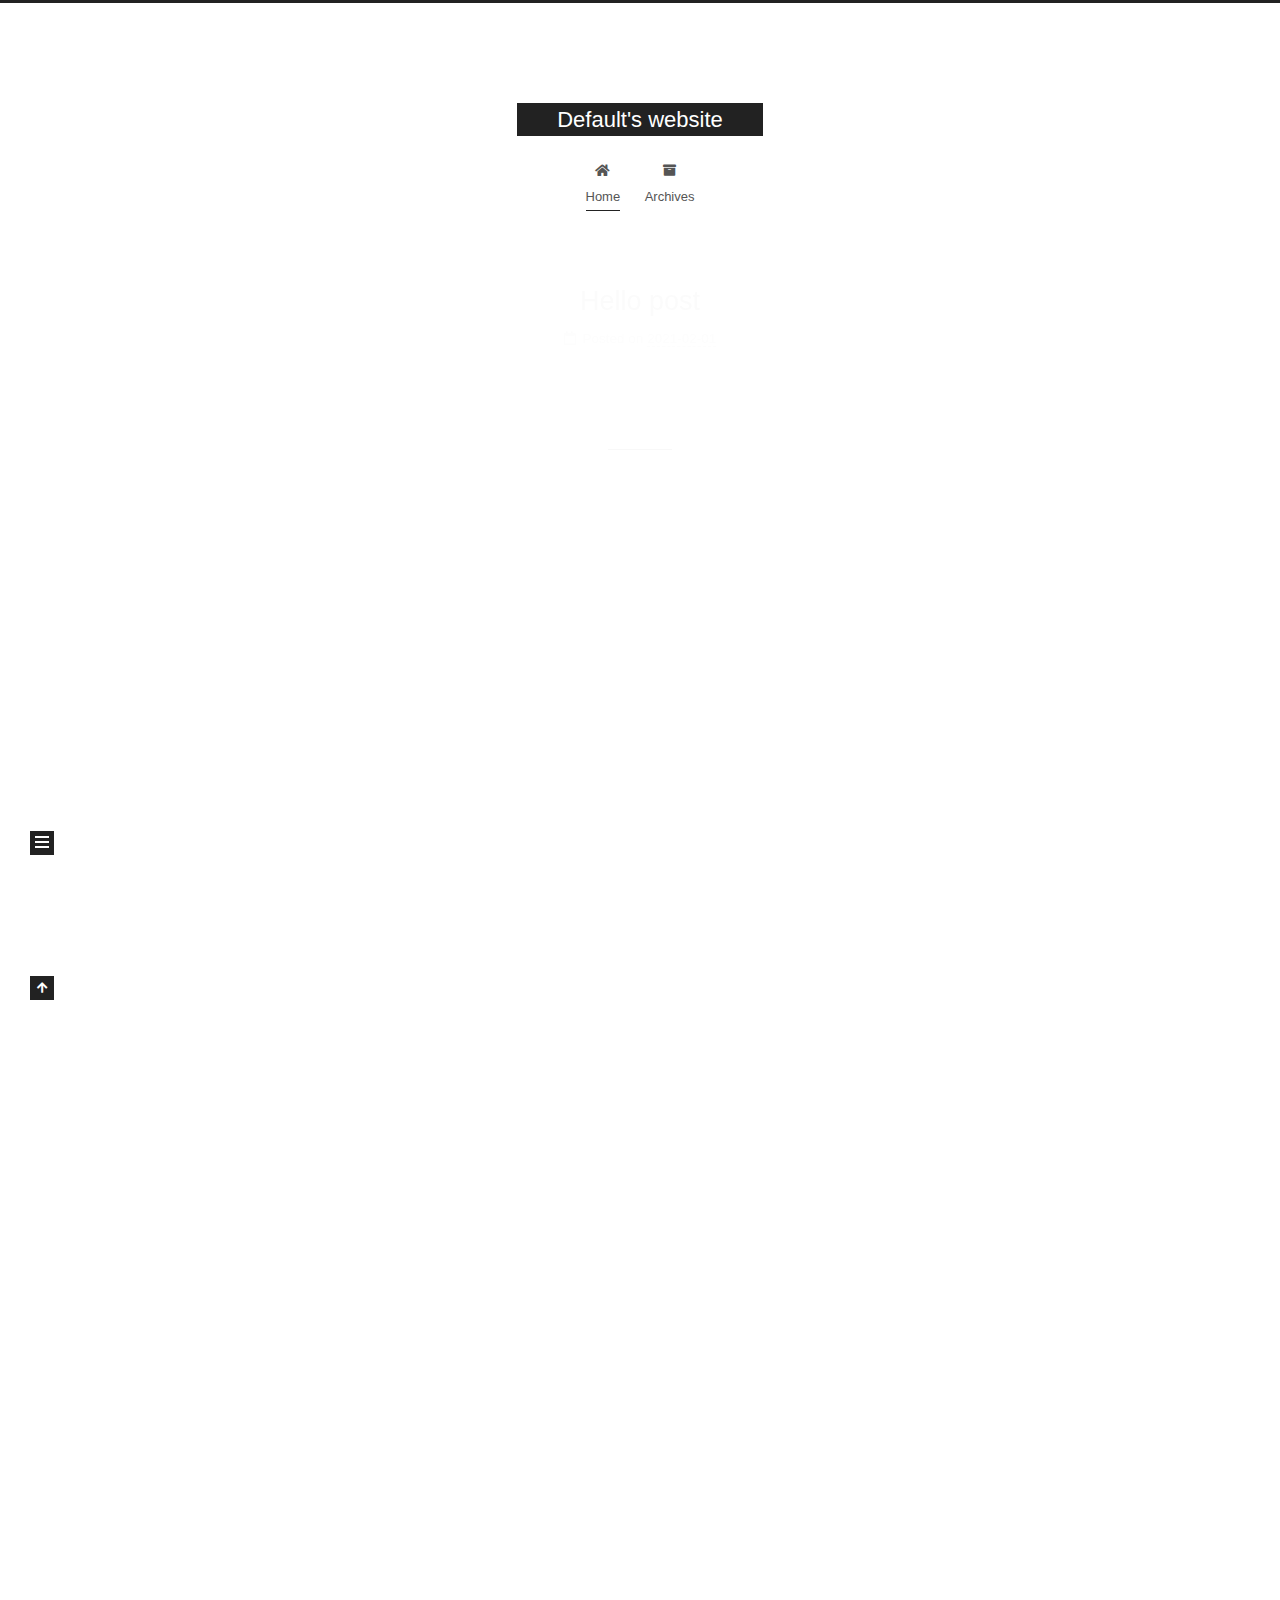
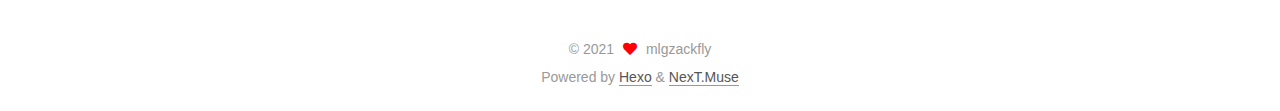
==== index.html @ 4b57f152 "Site updated: 2021-02-01 20:21:23" ====
<!DOCTYPE html>
<html lang="zh-tw">
<head>
  <meta charset="UTF-8">
<meta name="viewport" content="width=device-width, initial-scale=1, maximum-scale=2">
<meta name="theme-color" content="#222">
<meta name="generator" content="Hexo 5.3.0">
  <link rel="apple-touch-icon" sizes="180x180" href="/images/apple-touch-icon-next.png">
  <link rel="icon" type="image/png" sizes="32x32" href="/images/favicon-32x32-next.png">
  <link rel="icon" type="image/png" sizes="16x16" href="/images/favicon-16x16-next.png">
  <link rel="mask-icon" href="/images/logo.svg" color="#222">

<link rel="stylesheet" href="/css/main.css">


<link rel="stylesheet" href="/lib/font-awesome/css/all.min.css">

<script id="hexo-configurations">
    var NexT = window.NexT || {};
    var CONFIG = {"hostname":"mlgzackfly.github.io","root":"/","scheme":"Muse","version":"7.8.0","exturl":false,"sidebar":{"position":"left","display":"post","padding":18,"offset":12,"onmobile":false},"copycode":{"enable":false,"show_result":false,"style":null},"back2top":{"enable":true,"sidebar":false,"scrollpercent":false},"bookmark":{"enable":false,"color":"#222","save":"auto"},"fancybox":false,"mediumzoom":false,"lazyload":false,"pangu":false,"comments":{"style":"tabs","active":null,"storage":true,"lazyload":false,"nav":null},"algolia":{"hits":{"per_page":10},"labels":{"input_placeholder":"Search for Posts","hits_empty":"We didn't find any results for the search: ${query}","hits_stats":"${hits} results found in ${time} ms"}},"localsearch":{"enable":false,"trigger":"auto","top_n_per_article":1,"unescape":false,"preload":false},"motion":{"enable":true,"async":false,"transition":{"post_block":"fadeIn","post_header":"slideDownIn","post_body":"slideDownIn","coll_header":"slideLeftIn","sidebar":"slideUpIn"}}};
  </script>

  <meta property="og:type" content="website">
<meta property="og:title" content="Default&#39;s website">
<meta property="og:url" content="http://mlgzackfly.github.io/index.html">
<meta property="og:site_name" content="Default&#39;s website">
<meta property="og:locale" content="zh_TW">
<meta property="article:author" content="mlgzackfly">
<meta name="twitter:card" content="summary">

<link rel="canonical" href="http://mlgzackfly.github.io/">


<script id="page-configurations">
  // https://hexo.io/docs/variables.html
  CONFIG.page = {
    sidebar: "",
    isHome : true,
    isPost : false,
    lang   : 'zh-tw'
  };
</script>

  <title>Default's website</title>
  






  <noscript>
  <style>
  .use-motion .brand,
  .use-motion .menu-item,
  .sidebar-inner,
  .use-motion .post-block,
  .use-motion .pagination,
  .use-motion .comments,
  .use-motion .post-header,
  .use-motion .post-body,
  .use-motion .collection-header { opacity: initial; }

  .use-motion .site-title,
  .use-motion .site-subtitle {
    opacity: initial;
    top: initial;
  }

  .use-motion .logo-line-before i { left: initial; }
  .use-motion .logo-line-after i { right: initial; }
  </style>
</noscript>

</head>

<body itemscope itemtype="http://schema.org/WebPage">
  <div class="container use-motion">
    <div class="headband"></div>

    <header class="header" itemscope itemtype="http://schema.org/WPHeader">
      <div class="header-inner"><div class="site-brand-container">
  <div class="site-nav-toggle">
    <div class="toggle" aria-label="Toggle navigation bar">
      <span class="toggle-line toggle-line-first"></span>
      <span class="toggle-line toggle-line-middle"></span>
      <span class="toggle-line toggle-line-last"></span>
    </div>
  </div>

  <div class="site-meta">

    <a href="/" class="brand" rel="start">
      <span class="logo-line-before"><i></i></span>
      <h1 class="site-title">Default's website</h1>
      <span class="logo-line-after"><i></i></span>
    </a>
  </div>

  <div class="site-nav-right">
    <div class="toggle popup-trigger">
    </div>
  </div>
</div>




<nav class="site-nav">
  <ul id="menu" class="main-menu menu">
        <li class="menu-item menu-item-home">

    <a href="/" rel="section"><i class="fa fa-home fa-fw"></i>Home</a>

  </li>
        <li class="menu-item menu-item-archives">

    <a href="/archives/" rel="section"><i class="fa fa-archive fa-fw"></i>Archives</a>

  </li>
  </ul>
</nav>




</div>
    </header>

    
  <div class="back-to-top">
    <i class="fa fa-arrow-up"></i>
    <span>0%</span>
  </div>


    <main class="main">
      <div class="main-inner">
        <div class="content-wrap">
          

          <div class="content index posts-expand">
            
      
  
  
  <article itemscope itemtype="http://schema.org/Article" class="post-block" lang="zh-tw">
    <link itemprop="mainEntityOfPage" href="http://mlgzackfly.github.io/2021/02/01/Hello-post/">

    <span hidden itemprop="author" itemscope itemtype="http://schema.org/Person">
      <meta itemprop="image" content="/images/avatar.gif">
      <meta itemprop="name" content="mlgzackfly">
      <meta itemprop="description" content="">
    </span>

    <span hidden itemprop="publisher" itemscope itemtype="http://schema.org/Organization">
      <meta itemprop="name" content="Default's website">
    </span>
      <header class="post-header">
        <h2 class="post-title" itemprop="name headline">
          
            <a href="/2021/02/01/Hello-post/" class="post-title-link" itemprop="url">Hello post</a>
        </h2>

        <div class="post-meta">
            <span class="post-meta-item">
              <span class="post-meta-item-icon">
                <i class="far fa-calendar"></i>
              </span>
              <span class="post-meta-item-text">Posted on</span>

              <time title="Created: 2021-02-01 19:49:56" itemprop="dateCreated datePublished" datetime="2021-02-01T19:49:56+08:00">2021-02-01</time>
            </span>

          

        </div>
      </header>

    
    
    
    <div class="post-body" itemprop="articleBody">

      
          
      
    </div>

    
    
    
      <footer class="post-footer">
        <div class="post-eof"></div>
      </footer>
  </article>
  
  
  

      
  
  
  <article itemscope itemtype="http://schema.org/Article" class="post-block" lang="zh-tw">
    <link itemprop="mainEntityOfPage" href="http://mlgzackfly.github.io/2021/02/01/hello-world/">

    <span hidden itemprop="author" itemscope itemtype="http://schema.org/Person">
      <meta itemprop="image" content="/images/avatar.gif">
      <meta itemprop="name" content="mlgzackfly">
      <meta itemprop="description" content="">
    </span>

    <span hidden itemprop="publisher" itemscope itemtype="http://schema.org/Organization">
      <meta itemprop="name" content="Default's website">
    </span>
      <header class="post-header">
        <h2 class="post-title" itemprop="name headline">
          
            <a href="/2021/02/01/hello-world/" class="post-title-link" itemprop="url">Hello World</a>
        </h2>

        <div class="post-meta">
            <span class="post-meta-item">
              <span class="post-meta-item-icon">
                <i class="far fa-calendar"></i>
              </span>
              <span class="post-meta-item-text">Posted on</span>

              <time title="Created: 2021-02-01 19:47:51" itemprop="dateCreated datePublished" datetime="2021-02-01T19:47:51+08:00">2021-02-01</time>
            </span>

          

        </div>
      </header>

    
    
    
    <div class="post-body" itemprop="articleBody">

      
          <p>Welcome to <a target="_blank" rel="noopener" href="https://hexo.io/">Hexo</a>! This is your very first post. Check <a target="_blank" rel="noopener" href="https://hexo.io/docs/">documentation</a> for more info. If you get any problems when using Hexo, you can find the answer in <a target="_blank" rel="noopener" href="https://hexo.io/docs/troubleshooting.html">troubleshooting</a> or you can ask me on <a target="_blank" rel="noopener" href="https://github.com/hexojs/hexo/issues">GitHub</a>.</p>
<h2 id="Quick-Start"><a href="#Quick-Start" class="headerlink" title="Quick Start"></a>Quick Start</h2><h3 id="Create-a-new-post"><a href="#Create-a-new-post" class="headerlink" title="Create a new post"></a>Create a new post</h3><figure class="highlight bash"><table><tr><td class="gutter"><pre><span class="line">1</span><br></pre></td><td class="code"><pre><span class="line">$ hexo new <span class="string">&quot;My New Post&quot;</span></span><br></pre></td></tr></table></figure>
<p>More info: <a target="_blank" rel="noopener" href="https://hexo.io/docs/writing.html">Writing</a></p>
<h3 id="Run-server"><a href="#Run-server" class="headerlink" title="Run server"></a>Run server</h3><figure class="highlight bash"><table><tr><td class="gutter"><pre><span class="line">1</span><br></pre></td><td class="code"><pre><span class="line">$ hexo server</span><br></pre></td></tr></table></figure>
<p>More info: <a target="_blank" rel="noopener" href="https://hexo.io/docs/server.html">Server</a></p>
<h3 id="Generate-static-files"><a href="#Generate-static-files" class="headerlink" title="Generate static files"></a>Generate static files</h3><figure class="highlight bash"><table><tr><td class="gutter"><pre><span class="line">1</span><br></pre></td><td class="code"><pre><span class="line">$ hexo generate</span><br></pre></td></tr></table></figure>
<p>More info: <a target="_blank" rel="noopener" href="https://hexo.io/docs/generating.html">Generating</a></p>
<h3 id="Deploy-to-remote-sites"><a href="#Deploy-to-remote-sites" class="headerlink" title="Deploy to remote sites"></a>Deploy to remote sites</h3><figure class="highlight bash"><table><tr><td class="gutter"><pre><span class="line">1</span><br></pre></td><td class="code"><pre><span class="line">$ hexo deploy</span><br></pre></td></tr></table></figure>
<p>More info: <a target="_blank" rel="noopener" href="https://hexo.io/docs/one-command-deployment.html">Deployment</a></p>

      
    </div>

    
    
    
      <footer class="post-footer">
        <div class="post-eof"></div>
      </footer>
  </article>
  
  
  


  



          </div>
          

<script>
  window.addEventListener('tabs:register', () => {
    let { activeClass } = CONFIG.comments;
    if (CONFIG.comments.storage) {
      activeClass = localStorage.getItem('comments_active') || activeClass;
    }
    if (activeClass) {
      let activeTab = document.querySelector(`a[href="#comment-${activeClass}"]`);
      if (activeTab) {
        activeTab.click();
      }
    }
  });
  if (CONFIG.comments.storage) {
    window.addEventListener('tabs:click', event => {
      if (!event.target.matches('.tabs-comment .tab-content .tab-pane')) return;
      let commentClass = event.target.classList[1];
      localStorage.setItem('comments_active', commentClass);
    });
  }
</script>

        </div>
          
  
  <div class="toggle sidebar-toggle">
    <span class="toggle-line toggle-line-first"></span>
    <span class="toggle-line toggle-line-middle"></span>
    <span class="toggle-line toggle-line-last"></span>
  </div>

  <aside class="sidebar">
    <div class="sidebar-inner">

      <ul class="sidebar-nav motion-element">
        <li class="sidebar-nav-toc">
          Table of Contents
        </li>
        <li class="sidebar-nav-overview">
          Overview
        </li>
      </ul>

      <!--noindex-->
      <div class="post-toc-wrap sidebar-panel">
      </div>
      <!--/noindex-->

      <div class="site-overview-wrap sidebar-panel">
        <div class="site-author motion-element" itemprop="author" itemscope itemtype="http://schema.org/Person">
  <p class="site-author-name" itemprop="name">mlgzackfly</p>
  <div class="site-description" itemprop="description"></div>
</div>
<div class="site-state-wrap motion-element">
  <nav class="site-state">
      <div class="site-state-item site-state-posts">
          <a href="/archives/">
        
          <span class="site-state-item-count">2</span>
          <span class="site-state-item-name">posts</span>
        </a>
      </div>
  </nav>
</div>



      </div>

    </div>
  </aside>
  <div id="sidebar-dimmer"></div>


      </div>
    </main>

    <footer class="footer">
      <div class="footer-inner">
        

        

<div class="copyright">
  
  &copy; 
  <span itemprop="copyrightYear">2021</span>
  <span class="with-love">
    <i class="fa fa-heart"></i>
  </span>
  <span class="author" itemprop="copyrightHolder">mlgzackfly</span>
</div>
  <div class="powered-by">Powered by <a href="https://hexo.io/" class="theme-link" rel="noopener" target="_blank">Hexo</a> & <a href="https://muse.theme-next.org/" class="theme-link" rel="noopener" target="_blank">NexT.Muse</a>
  </div>

        








      </div>
    </footer>
  </div>

  
  <script src="/lib/anime.min.js"></script>
  <script src="/lib/velocity/velocity.min.js"></script>
  <script src="/lib/velocity/velocity.ui.min.js"></script>

<script src="/js/utils.js"></script>

<script src="/js/motion.js"></script>


<script src="/js/schemes/muse.js"></script>


<script src="/js/next-boot.js"></script>




  















  

  

</body>
</html>
---- css/main.css ----
:root {
  --body-bg-color: #fff;
  --content-bg-color: #fff;
  --card-bg-color: #f5f5f5;
  --text-color: #555;
  --blockquote-color: #666;
  --link-color: #555;
  --link-hover-color: #222;
  --brand-color: #fff;
  --brand-hover-color: #fff;
  --table-row-odd-bg-color: #f9f9f9;
  --table-row-hover-bg-color: #f5f5f5;
  --menu-item-bg-color: #f5f5f5;
  --btn-default-bg: #222;
  --btn-default-color: #fff;
  --btn-default-border-color: #222;
  --btn-default-hover-bg: #fff;
  --btn-default-hover-color: #222;
  --btn-default-hover-border-color: #222;
}
html {
  line-height: 1.15; /* 1 */
  -webkit-text-size-adjust: 100%; /* 2 */
}
body {
  margin: 0;
}
main {
  display: block;
}
h1 {
  font-size: 2em;
  margin: 0.67em 0;
}
hr {
  box-sizing: content-box; /* 1 */
  height: 0; /* 1 */
  overflow: visible; /* 2 */
}
pre {
  font-family: monospace, monospace; /* 1 */
  font-size: 1em; /* 2 */
}
a {
  background: transparent;
}
abbr[title] {
  border-bottom: none; /* 1 */
  text-decoration: underline; /* 2 */
  text-decoration: underline dotted; /* 2 */
}
b,
strong {
  font-weight: bolder;
}
code,
kbd,
samp {
  font-family: monospace, monospace; /* 1 */
  font-size: 1em; /* 2 */
}
small {
  font-size: 80%;
}
sub,
sup {
  font-size: 75%;
  line-height: 0;
  position: relative;
  vertical-align: baseline;
}
sub {
  bottom: -0.25em;
}
sup {
  top: -0.5em;
}
img {
  border-style: none;
}
button,
input,
optgroup,
select,
textarea {
  font-family: inherit; /* 1 */
  font-size: 100%; /* 1 */
  line-height: 1.15; /* 1 */
  margin: 0; /* 2 */
}
button,
input {
/* 1 */
  overflow: visible;
}
button,
select {
/* 1 */
  text-transform: none;
}
button,
[type='button'],
[type='reset'],
[type='submit'] {
  -webkit-appearance: button;
}
button::-moz-focus-inner,
[type='button']::-moz-focus-inner,
[type='reset']::-moz-focus-inner,
[type='submit']::-moz-focus-inner {
  border-style: none;
  padding: 0;
}
button:-moz-focusring,
[type='button']:-moz-focusring,
[type='reset']:-moz-focusring,
[type='submit']:-moz-focusring {
  outline: 1px dotted ButtonText;
}
fieldset {
  padding: 0.35em 0.75em 0.625em;
}
legend {
  box-sizing: border-box; /* 1 */
  color: inherit; /* 2 */
  display: table; /* 1 */
  max-width: 100%; /* 1 */
  padding: 0; /* 3 */
  white-space: normal; /* 1 */
}
progress {
  vertical-align: baseline;
}
textarea {
  overflow: auto;
}
[type='checkbox'],
[type='radio'] {
  box-sizing: border-box; /* 1 */
  padding: 0; /* 2 */
}
[type='number']::-webkit-inner-spin-button,
[type='number']::-webkit-outer-spin-button {
  height: auto;
}
[type='search'] {
  outline-offset: -2px; /* 2 */
  -webkit-appearance: textfield; /* 1 */
}
[type='search']::-webkit-search-decoration {
  -webkit-appearance: none;
}
::-webkit-file-upload-button {
  font: inherit; /* 2 */
  -webkit-appearance: button; /* 1 */
}
details {
  display: block;
}
summary {
  display: list-item;
}
template {
  display: none;
}
[hidden] {
  display: none;
}
::selection {
  background: #262a30;
  color: #eee;
}
html,
body {
  height: 100%;
}
body {
  background: var(--body-bg-color);
  color: var(--text-color);
  font-family: 'Lato', "PingFang SC", "Microsoft YaHei", sans-serif;
  font-size: 1em;
  line-height: 2;
}
@media (max-width: 991px) {
  body {
    padding-left: 0 !important;
    padding-right: 0 !important;
  }
}
h1,
h2,
h3,
h4,
h5,
h6 {
  font-family: 'Lato', "PingFang SC", "Microsoft YaHei", sans-serif;
  font-weight: bold;
  line-height: 1.5;
  margin: 20px 0 15px;
}
h1 {
  font-size: 1.5em;
}
h2 {
  font-size: 1.375em;
}
h3 {
  font-size: 1.25em;
}
h4 {
  font-size: 1.125em;
}
h5 {
  font-size: 1em;
}
h6 {
  font-size: 0.875em;
}
p {
  margin: 0 0 20px 0;
}
a,
span.exturl {
  border-bottom: 1px solid #999;
  color: var(--link-color);
  outline: 0;
  text-decoration: none;
  overflow-wrap: break-word;
  word-wrap: break-word;
  cursor: pointer;
}
a:hover,
span.exturl:hover {
  border-bottom-color: var(--link-hover-color);
  color: var(--link-hover-color);
}
iframe,
img,
video {
  display: block;
  margin-left: auto;
  margin-right: auto;
  max-width: 100%;
}
hr {
  background-image: repeating-linear-gradient(-45deg, #ddd, #ddd 4px, transparent 4px, transparent 8px);
  border: 0;
  height: 3px;
  margin: 40px 0;
}
blockquote {
  border-left: 4px solid #ddd;
  color: var(--blockquote-color);
  margin: 0;
  padding: 0 15px;
}
blockquote cite::before {
  content: '-';
  padding: 0 5px;
}
dt {
  font-weight: bold;
}
dd {
  margin: 0;
  padding: 0;
}
kbd {
  background-color: #f5f5f5;
  background-image: linear-gradient(#eee, #fff, #eee);
  border: 1px solid #ccc;
  border-radius: 0.2em;
  box-shadow: 0.1em 0.1em 0.2em rgba(0,0,0,0.1);
  color: #555;
  font-family: inherit;
  padding: 0.1em 0.3em;
  white-space: nowrap;
}
.table-container {
  overflow: auto;
}
table {
  border-collapse: collapse;
  border-spacing: 0;
  font-size: 0.875em;
  margin: 0 0 20px 0;
  width: 100%;
}
tbody tr:nth-of-type(odd) {
  background: var(--table-row-odd-bg-color);
}
tbody tr:hover {
  background: var(--table-row-hover-bg-color);
}
caption,
th,
td {
  font-weight: normal;
  padding: 8px;
  vertical-align: middle;
}
th,
td {
  border: 1px solid #ddd;
  border-bottom: 3px solid #ddd;
}
th {
  font-weight: 700;
  padding-bottom: 10px;
}
td {
  border-bottom-width: 1px;
}
.btn {
  background: var(--btn-default-bg);
  border: 2px solid var(--btn-default-border-color);
  border-radius: 0;
  color: var(--btn-default-color);
  display: inline-block;
  font-size: 0.875em;
  line-height: 2;
  padding: 0 20px;
  text-decoration: none;
  transition-property: background-color;
  transition-delay: 0s;
  transition-duration: 0.2s;
  transition-timing-function: ease-in-out;
}
.btn:hover {
  background: var(--btn-default-hover-bg);
  border-color: var(--btn-default-hover-border-color);
  color: var(--btn-default-hover-color);
}
.btn + .btn {
  margin: 0 0 8px 8px;
}
.btn .fa-fw {
  text-align: left;
  width: 1.285714285714286em;
}
.toggle {
  line-height: 0;
}
.toggle .toggle-line {
  background: #fff;
  display: inline-block;
  height: 2px;
  left: 0;
  position: relative;
  top: 0;
  transition: all 0.4s;
  vertical-align: top;
  width: 100%;
}
.toggle .toggle-line:not(:first-child) {
  margin-top: 3px;
}
.toggle.toggle-arrow .toggle-line-first {
  left: 50%;
  top: 2px;
  transform: rotate(45deg);
  width: 50%;
}
.toggle.toggle-arrow .toggle-line-middle {
  left: 2px;
  width: 90%;
}
.toggle.toggle-arrow .toggle-line-last {
  left: 50%;
  top: -2px;
  transform: rotate(-45deg);
  width: 50%;
}
.toggle.toggle-close .toggle-line-first {
  transform: rotate(-45deg);
  top: 5px;
}
.toggle.toggle-close .toggle-line-middle {
  opacity: 0;
}
.toggle.toggle-close .toggle-line-last {
  transform: rotate(45deg);
  top: -5px;
}
.highlight,
pre {
  background: #f7f7f7;
  color: #4d4d4c;
  line-height: 1.6;
  margin: 0 auto 20px;
}
pre,
code {
  font-family: consolas, Menlo, monospace, "PingFang SC", "Microsoft YaHei";
}
code {
  background: #eee;
  border-radius: 3px;
  color: #555;
  padding: 2px 4px;
  overflow-wrap: break-word;
  word-wrap: break-word;
}
.highlight *::selection {
  background: #d6d6d6;
}
.highlight pre {
  border: 0;
  margin: 0;
  padding: 10px 0;
}
.highlight table {
  border: 0;
  margin: 0;
  width: auto;
}
.highlight td {
  border: 0;
  padding: 0;
}
.highlight figcaption {
  background: #eff2f3;
  color: #4d4d4c;
  display: flex;
  font-size: 0.875em;
  justify-content: space-between;
  line-height: 1.2;
  padding: 0.5em;
}
.highlight figcaption a {
  color: #4d4d4c;
}
.highlight figcaption a:hover {
  border-bottom-color: #4d4d4c;
}
.highlight .gutter {
  -moz-user-select: none;
  -ms-user-select: none;
  -webkit-user-select: none;
  user-select: none;
}
.highlight .gutter pre {
  background: #eff2f3;
  color: #869194;
  padding-left: 10px;
  padding-right: 10px;
  text-align: right;
}
.highlight .code pre {
  background: #f7f7f7;
  padding-left: 10px;
  width: 100%;
}
.gist table {
  width: auto;
}
.gist table td {
  border: 0;
}
pre {
  overflow: auto;
  padding: 10px;
}
pre code {
  background: none;
  color: #4d4d4c;
  font-size: 0.875em;
  padding: 0;
  text-shadow: none;
}
pre .deletion {
  background: #fdd;
}
pre .addition {
  background: #dfd;
}
pre .meta {
  color: #eab700;
  -moz-user-select: none;
  -ms-user-select: none;
  -webkit-user-select: none;
  user-select: none;
}
pre .comment {
  color: #8e908c;
}
pre .variable,
pre .attribute,
pre .tag,
pre .name,
pre .regexp,
pre .ruby .constant,
pre .xml .tag .title,
pre .xml .pi,
pre .xml .doctype,
pre .html .doctype,
pre .css .id,
pre .css .class,
pre .css .pseudo {
  color: #c82829;
}
pre .number,
pre .preprocessor,
pre .built_in,
pre .builtin-name,
pre .literal,
pre .params,
pre .constant,
pre .command {
  color: #f5871f;
}
pre .ruby .class .title,
pre .css .rules .attribute,
pre .string,
pre .symbol,
pre .value,
pre .inheritance,
pre .header,
pre .ruby .symbol,
pre .xml .cdata,
pre .special,
pre .formula {
  color: #718c00;
}
pre .title,
pre .css .hexcolor {
  color: #3e999f;
}
pre .function,
pre .python .decorator,
pre .python .title,
pre .ruby .function .title,
pre .ruby .title .keyword,
pre .perl .sub,
pre .javascript .title,
pre .coffeescript .title {
  color: #4271ae;
}
pre .keyword,
pre .javascript .function {
  color: #8959a8;
}
.blockquote-center {
  border-left: none;
  margin: 40px 0;
  padding: 0;
  position: relative;
  text-align: center;
}
.blockquote-center .fa {
  display: block;
  opacity: 0.6;
  position: absolute;
  width: 100%;
}
.blockquote-center .fa-quote-left {
  border-top: 1px solid #ccc;
  text-align: left;
  top: -20px;
}
.blockquote-center .fa-quote-right {
  border-bottom: 1px solid #ccc;
  text-align: right;
  bottom: -20px;
}
.blockquote-center p,
.blockquote-center div {
  text-align: center;
}
.post-body .group-picture img {
  margin: 0 auto;
  padding: 0 3px;
}
.group-picture-row {
  margin-bottom: 6px;
  overflow: hidden;
}
.group-picture-column {
  float: left;
  margin-bottom: 10px;
}
.post-body .label {
  color: #555;
  display: inline;
  padding: 0 2px;
}
.post-body .label.default {
  background: #f0f0f0;
}
.post-body .label.primary {
  background: #efe6f7;
}
.post-body .label.info {
  background: #e5f2f8;
}
.post-body .label.success {
  background: #e7f4e9;
}
.post-body .label.warning {
  background: #fcf6e1;
}
.post-body .label.danger {
  background: #fae8eb;
}
.post-body .tabs {
  margin-bottom: 20px;
}
.post-body .tabs,
.tabs-comment {
  display: block;
  padding-top: 10px;
  position: relative;
}
.post-body .tabs ul.nav-tabs,
.tabs-comment ul.nav-tabs {
  display: flex;
  flex-wrap: wrap;
  margin: 0;
  margin-bottom: -1px;
  padding: 0;
}
@media (max-width: 413px) {
  .post-body .tabs ul.nav-tabs,
  .tabs-comment ul.nav-tabs {
    display: block;
    margin-bottom: 5px;
  }
}
.post-body .tabs ul.nav-tabs li.tab,
.tabs-comment ul.nav-tabs li.tab {
  border-bottom: 1px solid #ddd;
  border-left: 1px solid transparent;
  border-right: 1px solid transparent;
  border-top: 3px solid transparent;
  flex-grow: 1;
  list-style-type: none;
  border-radius: 0 0 0 0;
}
@media (max-width: 413px) {
  .post-body .tabs ul.nav-tabs li.tab,
  .tabs-comment ul.nav-tabs li.tab {
    border-bottom: 1px solid transparent;
    border-left: 3px solid transparent;
    border-right: 1px solid transparent;
    border-top: 1px solid transparent;
  }
}
@media (max-width: 413px) {
  .post-body .tabs ul.nav-tabs li.tab,
  .tabs-comment ul.nav-tabs li.tab {
    border-radius: 0;
  }
}
.post-body .tabs ul.nav-tabs li.tab a,
.tabs-comment ul.nav-tabs li.tab a {
  border-bottom: initial;
  display: block;
  line-height: 1.8;
  outline: 0;
  padding: 0.25em 0.75em;
  text-align: center;
  transition-delay: 0s;
  transition-duration: 0.2s;
  transition-timing-function: ease-out;
}
.post-body .tabs ul.nav-tabs li.tab a i,
.tabs-comment ul.nav-tabs li.tab a i {
  width: 1.285714285714286em;
}
.post-body .tabs ul.nav-tabs li.tab.active,
.tabs-comment ul.nav-tabs li.tab.active {
  border-bottom: 1px solid transparent;
  border-left: 1px solid #ddd;
  border-right: 1px solid #ddd;
  border-top: 3px solid #fc6423;
}
@media (max-width: 413px) {
  .post-body .tabs ul.nav-tabs li.tab.active,
  .tabs-comment ul.nav-tabs li.tab.active {
    border-bottom: 1px solid #ddd;
    border-left: 3px solid #fc6423;
    border-right: 1px solid #ddd;
    border-top: 1px solid #ddd;
  }
}
.post-body .tabs ul.nav-tabs li.tab.active a,
.tabs-comment ul.nav-tabs li.tab.active a {
  color: var(--link-color);
  cursor: default;
}
.post-body .tabs .tab-content .tab-pane,
.tabs-comment .tab-content .tab-pane {
  border: 1px solid #ddd;
  border-top: 0;
  padding: 20px 20px 0 20px;
  border-radius: 0;
}
.post-body .tabs .tab-content .tab-pane:not(.active),
.tabs-comment .tab-content .tab-pane:not(.active) {
  display: none;
}
.post-body .tabs .tab-content .tab-pane.active,
.tabs-comment .tab-content .tab-pane.active {
  display: block;
}
.post-body .tabs .tab-content .tab-pane.active:nth-of-type(1),
.tabs-comment .tab-content .tab-pane.active:nth-of-type(1) {
  border-radius: 0 0 0 0;
}
@media (max-width: 413px) {
  .post-body .tabs .tab-content .tab-pane.active:nth-of-type(1),
  .tabs-comment .tab-content .tab-pane.active:nth-of-type(1) {
    border-radius: 0;
  }
}
.post-body .note {
  border-radius: 3px;
  margin-bottom: 20px;
  padding: 1em;
  position: relative;
  border: 1px solid #eee;
  border-left-width: 5px;
}
.post-body .note h2,
.post-body .note h3,
.post-body .note h4,
.post-body .note h5,
.post-body .note h6 {
  margin-top: 0;
  border-bottom: initial;
  margin-bottom: 0;
  padding-top: 0;
}
.post-body .note p:first-child,
.post-body .note ul:first-child,
.post-body .note ol:first-child,
.post-body .note table:first-child,
.post-body .note pre:first-child,
.post-body .note blockquote:first-child,
.post-body .note img:first-child {
  margin-top: 0;
}
.post-body .note p:last-child,
.post-body .note ul:last-child,
.post-body .note ol:last-child,
.post-body .note table:last-child,
.post-body .note pre:last-child,
.post-body .note blockquote:last-child,
.post-body .note img:last-child {
  margin-bottom: 0;
}
.post-body .note.default {
  border-left-color: #777;
}
.post-body .note.default h2,
.post-body .note.default h3,
.post-body .note.default h4,
.post-body .note.default h5,
.post-body .note.default h6 {
  color: #777;
}
.post-body .note.primary {
  border-left-color: #6f42c1;
}
.post-body .note.primary h2,
.post-body .note.primary h3,
.post-body .note.primary h4,
.post-body .note.primary h5,
.post-body .note.primary h6 {
  color: #6f42c1;
}
.post-body .note.info {
  border-left-color: #428bca;
}
.post-body .note.info h2,
.post-body .note.info h3,
.post-body .note.info h4,
.post-body .note.info h5,
.post-body .note.info h6 {
  color: #428bca;
}
.post-body .note.success {
  border-left-color: #5cb85c;
}
.post-body .note.success h2,
.post-body .note.success h3,
.post-body .note.success h4,
.post-body .note.success h5,
.post-body .note.success h6 {
  color: #5cb85c;
}
.post-body .note.warning {
  border-left-color: #f0ad4e;
}
.post-body .note.warning h2,
.post-body .note.warning h3,
.post-body .note.warning h4,
.post-body .note.warning h5,
.post-body .note.warning h6 {
  color: #f0ad4e;
}
.post-body .note.danger {
  border-left-color: #d9534f;
}
.post-body .note.danger h2,
.post-body .note.danger h3,
.post-body .note.danger h4,
.post-body .note.danger h5,
.post-body .note.danger h6 {
  color: #d9534f;
}
.pagination .prev,
.pagination .next,
.pagination .page-number,
.pagination .space {
  display: inline-block;
  margin: 0 10px;
  padding: 0 11px;
  position: relative;
  top: -1px;
}
@media (max-width: 767px) {
  .pagination .prev,
  .pagination .next,
  .pagination .page-number,
  .pagination .space {
    margin: 0 5px;
  }
}
.pagination {
  border-top: 1px solid #eee;
  margin: 120px 0 0;
  text-align: center;
}
.pagination .prev,
.pagination .next,
.pagination .page-number {
  border-bottom: 0;
  border-top: 1px solid #eee;
  transition-property: border-color;
  transition-delay: 0s;
  transition-duration: 0.2s;
  transition-timing-function: ease-in-out;
}
.pagination .prev:hover,
.pagination .next:hover,
.pagination .page-number:hover {
  border-top-color: #222;
}
.pagination .space {
  margin: 0;
  padding: 0;
}
.pagination .prev {
  margin-left: 0;
}
.pagination .next {
  margin-right: 0;
}
.pagination .page-number.current {
  background: #ccc;
  border-top-color: #ccc;
  color: #fff;
}
@media (max-width: 767px) {
  .pagination {
    border-top: none;
  }
  .pagination .prev,
  .pagination .next,
  .pagination .page-number {
    border-bottom: 1px solid #eee;
    border-top: 0;
    margin-bottom: 10px;
    padding: 0 10px;
  }
  .pagination .prev:hover,
  .pagination .next:hover,
  .pagination .page-number:hover {
    border-bottom-color: #222;
  }
}
.comments {
  margin-top: 60px;
  overflow: hidden;
}
.comment-button-group {
  display: flex;
  flex-wrap: wrap-reverse;
  justify-content: center;
  margin: 1em 0;
}
.comment-button-group .comment-button {
  margin: 0.1em 0.2em;
}
.comment-button-group .comment-button.active {
  background: var(--btn-default-hover-bg);
  border-color: var(--btn-default-hover-border-color);
  color: var(--btn-default-hover-color);
}
.comment-position {
  display: none;
}
.comment-position.active {
  display: block;
}
.tabs-comment {
  background: var(--content-bg-color);
  margin-top: 4em;
  padding-top: 0;
}
.tabs-comment .comments {
  border: 0;
  box-shadow: none;
  margin-top: 0;
  padding-top: 0;
}
.container {
  min-height: 100%;
  position: relative;
}
.main-inner {
  margin: 0 auto;
  width: 700px;
}
@media (min-width: 1200px) {
  .main-inner {
    width: 800px;
  }
}
@media (min-width: 1600px) {
  .main-inner {
    width: 900px;
  }
}
@media (max-width: 767px) {
  .content-wrap {
    padding: 0 20px;
  }
}
.header {
  background: transparent;
}
.header-inner {
  margin: 0 auto;
  width: 700px;
}
@media (min-width: 1200px) {
  .header-inner {
    width: 800px;
  }
}
@media (min-width: 1600px) {
  .header-inner {
    width: 900px;
  }
}
.site-brand-container {
  display: flex;
  flex-shrink: 0;
  padding: 0 10px;
}
.headband {
  background: #222;
  height: 3px;
}
.site-meta {
  flex-grow: 1;
  text-align: center;
}
@media (max-width: 767px) {
  .site-meta {
    text-align: center;
  }
}
.brand {
  border-bottom: none;
  color: var(--brand-color);
  display: inline-block;
  line-height: 1.375em;
  padding: 0 40px;
  position: relative;
}
.brand:hover {
  color: var(--brand-hover-color);
}
.site-title {
  font-family: 'Lato', "PingFang SC", "Microsoft YaHei", sans-serif;
  font-size: 1.375em;
  font-weight: normal;
  margin: 0;
}
.site-subtitle {
  color: #999;
  font-size: 0.8125em;
  margin: 10px 0;
}
.use-motion .brand {
  opacity: 0;
}
.use-motion .site-title,
.use-motion .site-subtitle,
.use-motion .custom-logo-image {
  opacity: 0;
  position: relative;
  top: -10px;
}
.site-nav-toggle,
.site-nav-right {
  display: none;
}
@media (max-width: 767px) {
  .site-nav-toggle,
  .site-nav-right {
    display: flex;
    flex-direction: column;
    justify-content: center;
  }
}
.site-nav-toggle .toggle,
.site-nav-right .toggle {
  color: var(--text-color);
  padding: 10px;
  width: 22px;
}
.site-nav-toggle .toggle .toggle-line,
.site-nav-right .toggle .toggle-line {
  background: var(--text-color);
  border-radius: 1px;
}
.site-nav {
  display: block;
}
@media (max-width: 767px) {
  .site-nav {
    clear: both;
    display: none;
  }
}
.site-nav.site-nav-on {
  display: block;
}
.menu {
  margin-top: 20px;
  padding-left: 0;
  text-align: center;
}
.menu-item {
  display: inline-block;
  list-style: none;
  margin: 0 10px;
}
@media (max-width: 767px) {
  .menu-item {
    display: block;
    margin-top: 10px;
  }
  .menu-item.menu-item-search {
    display: none;
  }
}
.menu-item a,
.menu-item span.exturl {
  border-bottom: 0;
  display: block;
  font-size: 0.8125em;
  transition-property: border-color;
  transition-delay: 0s;
  transition-duration: 0.2s;
  transition-timing-function: ease-in-out;
}
@media (hover: none) {
  .menu-item a:hover,
  .menu-item span.exturl:hover {
    border-bottom-color: transparent !important;
  }
}
.menu-item .fa,
.menu-item .fab,
.menu-item .far,
.menu-item .fas {
  margin-right: 8px;
}
.menu-item .badge {
  display: inline-block;
  font-weight: bold;
  line-height: 1;
  margin-left: 0.35em;
  margin-top: 0.35em;
  text-align: center;
  white-space: nowrap;
}
@media (max-width: 767px) {
  .menu-item .badge {
    float: right;
    margin-left: 0;
  }
}
.menu-item-active a,
.menu .menu-item a:hover,
.menu .menu-item span.exturl:hover {
  background: var(--menu-item-bg-color);
}
.use-motion .menu-item {
  opacity: 0;
}
.sidebar {
  background: #222;
  bottom: 0;
  box-shadow: inset 0 2px 6px #000;
  position: fixed;
  top: 0;
}
@media (max-width: 991px) {
  .sidebar {
    display: none;
  }
}
.sidebar-inner {
  color: #999;
  padding: 18px 10px;
  text-align: center;
}
.cc-license {
  margin-top: 10px;
  text-align: center;
}
.cc-license .cc-opacity {
  border-bottom: none;
  opacity: 0.7;
}
.cc-license .cc-opacity:hover {
  opacity: 0.9;
}
.cc-license img {
  display: inline-block;
}
.site-author-image {
  border: 2px solid #333;
  display: block;
  margin: 0 auto;
  max-width: 96px;
  padding: 2px;
}
.site-author-name {
  color: #f5f5f5;
  font-weight: normal;
  margin: 5px 0 0;
  text-align: center;
}
.site-description {
  color: #999;
  font-size: 1em;
  margin-top: 5px;
  text-align: center;
}
.links-of-author {
  margin-top: 15px;
}
.links-of-author a,
.links-of-author span.exturl {
  border-bottom-color: #555;
  display: inline-block;
  font-size: 0.8125em;
  margin-bottom: 10px;
  margin-right: 10px;
  vertical-align: middle;
}
.links-of-author a::before,
.links-of-author span.exturl::before {
  background: #edc30a;
  border-radius: 50%;
  content: ' ';
  display: inline-block;
  height: 4px;
  margin-right: 3px;
  vertical-align: middle;
  width: 4px;
}
.sidebar-button {
  margin-top: 15px;
}
.sidebar-button a {
  border: 1px solid #fc6423;
  border-radius: 4px;
  color: #fc6423;
  display: inline-block;
  padding: 0 15px;
}
.sidebar-button a .fa,
.sidebar-button a .fab,
.sidebar-button a .far,
.sidebar-button a .fas {
  margin-right: 5px;
}
.sidebar-button a:hover {
  background: #fc6423;
  border: 1px solid #fc6423;
  color: #fff;
}
.sidebar-button a:hover .fa,
.sidebar-button a:hover .fab,
.sidebar-button a:hover .far,
.sidebar-button a:hover .fas {
  color: #fff;
}
.links-of-blogroll {
  font-size: 0.8125em;
  margin-top: 10px;
}
.links-of-blogroll-title {
  font-size: 0.875em;
  font-weight: 600;
  margin-top: 0;
}
.links-of-blogroll-list {
  list-style: none;
  margin: 0;
  padding: 0;
}
#sidebar-dimmer {
  display: none;
}
@media (max-width: 767px) {
  #sidebar-dimmer {
    background: #000;
    display: block;
    height: 100%;
    left: 100%;
    opacity: 0;
    position: fixed;
    top: 0;
    width: 100%;
    z-index: 1100;
  }
  .sidebar-active + #sidebar-dimmer {
    opacity: 0.7;
    transform: translateX(-100%);
    transition: opacity 0.5s;
  }
}
.sidebar-nav {
  margin: 0;
  padding-bottom: 20px;
  padding-left: 0;
}
.sidebar-nav li {
  border-bottom: 1px solid transparent;
  color: #666;
  cursor: pointer;
  display: inline-block;
  font-size: 0.875em;
}
.sidebar-nav li.sidebar-nav-overview {
  margin-left: 10px;
}
.sidebar-nav li:hover {
  color: #f5f5f5;
}
.sidebar-nav .sidebar-nav-active {
  border-bottom-color: #87daff;
  color: #87daff;
}
.sidebar-nav .sidebar-nav-active:hover {
  color: #87daff;
}
.sidebar-panel {
  display: none;
  overflow-x: hidden;
  overflow-y: auto;
}
.sidebar-panel-active {
  display: block;
}
.sidebar-toggle {
  background: #222;
  bottom: 45px;
  cursor: pointer;
  height: 14px;
  left: 30px;
  padding: 5px;
  position: fixed;
  width: 14px;
  z-index: 1300;
}
@media (max-width: 991px) {
  .sidebar-toggle {
    left: 20px;
    opacity: 0.8;
    display: none;
  }
}
.sidebar-toggle:hover .toggle-line {
  background: #87daff;
}
.post-toc {
  font-size: 0.875em;
}
.post-toc ol {
  list-style: none;
  margin: 0;
  padding: 0 2px 5px 10px;
  text-align: left;
}
.post-toc ol > ol {
  padding-left: 0;
}
.post-toc ol a {
  transition-property: all;
  transition-delay: 0s;
  transition-duration: 0.2s;
  transition-timing-function: ease-in-out;
}
.post-toc .nav-item {
  line-height: 1.8;
  overflow: hidden;
  text-overflow: ellipsis;
  white-space: nowrap;
}
.post-toc .nav .nav-child {
  display: none;
}
.post-toc .nav .active > .nav-child {
  display: block;
}
.post-toc .nav .active-current > .nav-child {
  display: block;
}
.post-toc .nav .active-current > .nav-child > .nav-item {
  display: block;
}
.post-toc .nav .active > a {
  border-bottom-color: #87daff;
  color: #87daff;
}
.post-toc .nav .active-current > a {
  color: #87daff;
}
.post-toc .nav .active-current > a:hover {
  color: #87daff;
}
.site-state {
  display: flex;
  justify-content: center;
  line-height: 1.4;
  margin-top: 10px;
  overflow: hidden;
  text-align: center;
  white-space: nowrap;
}
.site-state-item {
  padding: 0 15px;
}
.site-state-item:not(:first-child) {
  border-left: 1px solid #333;
}
.site-state-item a {
  border-bottom: none;
}
.site-state-item-count {
  display: block;
  font-size: 1.25em;
  font-weight: 600;
  text-align: center;
}
.site-state-item-name {
  color: inherit;
  font-size: 0.875em;
}
.footer {
  color: #999;
  font-size: 0.875em;
  padding: 20px 0;
}
.footer.footer-fixed {
  bottom: 0;
  left: 0;
  position: absolute;
  right: 0;
}
.footer-inner {
  box-sizing: border-box;
  margin: 0 auto;
  text-align: center;
  width: 700px;
}
@media (min-width: 1200px) {
  .footer-inner {
    width: 800px;
  }
}
@media (min-width: 1600px) {
  .footer-inner {
    width: 900px;
  }
}
.languages {
  display: inline-block;
  font-size: 1.125em;
  position: relative;
}
.languages .lang-select-label span {
  margin: 0 0.5em;
}
.languages .lang-select {
  height: 100%;
  left: 0;
  opacity: 0;
  position: absolute;
  top: 0;
  width: 100%;
}
.with-love {
  color: #ff0000;
  display: inline-block;
  margin: 0 5px;
}
.powered-by,
.theme-info {
  display: inline-block;
}
@-moz-keyframes iconAnimate {
  0%, 100% {
    transform: scale(1);
  }
  10%, 30% {
    transform: scale(0.9);
  }
  20%, 40%, 60%, 80% {
    transform: scale(1.1);
  }
  50%, 70% {
    transform: scale(1.1);
  }
}
@-webkit-keyframes iconAnimate {
  0%, 100% {
    transform: scale(1);
  }
  10%, 30% {
    transform: scale(0.9);
  }
  20%, 40%, 60%, 80% {
    transform: scale(1.1);
  }
  50%, 70% {
    transform: scale(1.1);
  }
}
@-o-keyframes iconAnimate {
  0%, 100% {
    transform: scale(1);
  }
  10%, 30% {
    transform: scale(0.9);
  }
  20%, 40%, 60%, 80% {
    transform: scale(1.1);
  }
  50%, 70% {
    transform: scale(1.1);
  }
}
@keyframes iconAnimate {
  0%, 100% {
    transform: scale(1);
  }
  10%, 30% {
    transform: scale(0.9);
  }
  20%, 40%, 60%, 80% {
    transform: scale(1.1);
  }
  50%, 70% {
    transform: scale(1.1);
  }
}
.back-to-top {
  font-size: 12px;
  text-align: center;
  transition-delay: 0s;
  transition-duration: 0.2s;
  transition-timing-function: ease-in-out;
}
.back-to-top {
  background: #222;
  bottom: -100px;
  box-sizing: border-box;
  color: #fff;
  cursor: pointer;
  left: 30px;
  opacity: 1;
  padding: 0 6px;
  position: fixed;
  transition-property: bottom;
  z-index: 1300;
  width: 24px;
}
.back-to-top span {
  display: none;
}
.back-to-top:hover {
  color: #87daff;
}
.back-to-top.back-to-top-on {
  bottom: 19px;
}
@media (max-width: 991px) {
  .back-to-top {
    left: 20px;
    opacity: 0.8;
  }
}
.post-body {
  font-family: 'Lato', "PingFang SC", "Microsoft YaHei", sans-serif;
  overflow-wrap: break-word;
  word-wrap: break-word;
}
@media (min-width: 1200px) {
  .post-body {
    font-size: 1.125em;
  }
}
.post-body .exturl .fa {
  font-size: 0.875em;
  margin-left: 4px;
}
.post-body .image-caption,
.post-body .figure .caption {
  color: #999;
  font-size: 0.875em;
  font-weight: bold;
  line-height: 1;
  margin: -20px auto 15px;
  text-align: center;
}
.post-sticky-flag {
  display: inline-block;
  transform: rotate(30deg);
}
.post-button {
  margin-top: 40px;
  text-align: center;
}
.use-motion .post-block,
.use-motion .pagination,
.use-motion .comments {
  opacity: 0;
}
.use-motion .post-header {
  opacity: 0;
}
.use-motion .post-body {
  opacity: 0;
}
.use-motion .collection-header {
  opacity: 0;
}
.posts-collapse {
  margin-left: 35px;
  position: relative;
}
@media (max-width: 767px) {
  .posts-collapse {
    margin-left: 0px;
    margin-right: 0px;
  }
}
.posts-collapse .collection-title {
  font-size: 1.125em;
  position: relative;
}
.posts-collapse .collection-title::before {
  background: #999;
  border: 1px solid #fff;
  border-radius: 50%;
  content: ' ';
  height: 10px;
  left: 0;
  margin-left: -6px;
  margin-top: -4px;
  position: absolute;
  top: 50%;
  width: 10px;
}
.posts-collapse .collection-year {
  font-size: 1.5em;
  font-weight: bold;
  margin: 60px 0;
  position: relative;
}
.posts-collapse .collection-year::before {
  background: #bbb;
  border-radius: 50%;
  content: ' ';
  height: 8px;
  left: 0;
  margin-left: -4px;
  margin-top: -4px;
  position: absolute;
  top: 50%;
  width: 8px;
}
.posts-collapse .collection-header {
  display: block;
  margin: 0 0 0 20px;
}
.posts-collapse .collection-header small {
  color: #bbb;
  margin-left: 5px;
}
.posts-collapse .post-header {
  border-bottom: 1px dashed #ccc;
  margin: 30px 0;
  padding-left: 15px;
  position: relative;
  transition-property: border;
  transition-delay: 0s;
  transition-duration: 0.2s;
  transition-timing-function: ease-in-out;
}
.posts-collapse .post-header::before {
  background: #bbb;
  border: 1px solid #fff;
  border-radius: 50%;
  content: ' ';
  height: 6px;
  left: 0;
  margin-left: -4px;
  position: absolute;
  top: 0.75em;
  transition-property: background;
  width: 6px;
  transition-delay: 0s;
  transition-duration: 0.2s;
  transition-timing-function: ease-in-out;
}
.posts-collapse .post-header:hover {
  border-bottom-color: #666;
}
.posts-collapse .post-header:hover::before {
  background: #222;
}
.posts-collapse .post-meta {
  display: inline;
  font-size: 0.75em;
  margin-right: 10px;
}
.posts-collapse .post-title {
  display: inline;
}
.posts-collapse .post-title a,
.posts-collapse .post-title span.exturl {
  border-bottom: none;
  color: var(--link-color);
}
.posts-collapse .post-title .fa-external-link-alt {
  font-size: 0.875em;
  margin-left: 5px;
}
.posts-collapse::before {
  background: #f5f5f5;
  content: ' ';
  height: 100%;
  left: 0;
  margin-left: -2px;
  position: absolute;
  top: 1.25em;
  width: 4px;
}
.post-eof {
  background: #ccc;
  height: 1px;
  margin: 80px auto 60px;
  text-align: center;
  width: 8%;
}
.post-block:last-of-type .post-eof {
  display: none;
}
.content {
  padding-top: 40px;
}
@media (min-width: 992px) {
  .post-body {
    text-align: justify;
  }
}
@media (max-width: 991px) {
  .post-body {
    text-align: justify;
  }
}
.post-body h1,
.post-body h2,
.post-body h3,
.post-body h4,
.post-body h5,
.post-body h6 {
  padding-top: 10px;
}
.post-body h1 .header-anchor,
.post-body h2 .header-anchor,
.post-body h3 .header-anchor,
.post-body h4 .header-anchor,
.post-body h5 .header-anchor,
.post-body h6 .header-anchor {
  border-bottom-style: none;
  color: #ccc;
  float: right;
  margin-left: 10px;
  visibility: hidden;
}
.post-body h1 .header-anchor:hover,
.post-body h2 .header-anchor:hover,
.post-body h3 .header-anchor:hover,
.post-body h4 .header-anchor:hover,
.post-body h5 .header-anchor:hover,
.post-body h6 .header-anchor:hover {
  color: inherit;
}
.post-body h1:hover .header-anchor,
.post-body h2:hover .header-anchor,
.post-body h3:hover .header-anchor,
.post-body h4:hover .header-anchor,
.post-body h5:hover .header-anchor,
.post-body h6:hover .header-anchor {
  visibility: visible;
}
.post-body iframe,
.post-body img,
.post-body video {
  margin-bottom: 20px;
}
.post-body .video-container {
  height: 0;
  margin-bottom: 20px;
  overflow: hidden;
  padding-top: 75%;
  position: relative;
  width: 100%;
}
.post-body .video-container iframe,
.post-body .video-container object,
.post-body .video-container embed {
  height: 100%;
  left: 0;
  margin: 0;
  position: absolute;
  top: 0;
  width: 100%;
}
.post-gallery {
  align-items: center;
  display: grid;
  grid-gap: 10px;
  grid-template-columns: 1fr 1fr 1fr;
  margin-bottom: 20px;
}
@media (max-width: 767px) {
  .post-gallery {
    grid-template-columns: 1fr 1fr;
  }
}
.post-gallery a {
  border: 0;
}
.post-gallery img {
  margin: 0;
}
.posts-expand .post-header {
  font-size: 1.125em;
}
.posts-expand .post-title {
  font-size: 1.5em;
  font-weight: normal;
  margin: initial;
  text-align: center;
  overflow-wrap: break-word;
  word-wrap: break-word;
}
.posts-expand .post-title-link {
  border-bottom: none;
  color: var(--link-color);
  display: inline-block;
  position: relative;
  vertical-align: top;
}
.posts-expand .post-title-link::before {
  background: var(--link-color);
  bottom: 0;
  content: '';
  height: 2px;
  left: 0;
  position: absolute;
  transform: scaleX(0);
  visibility: hidden;
  width: 100%;
  transition-delay: 0s;
  transition-duration: 0.2s;
  transition-timing-function: ease-in-out;
}
.posts-expand .post-title-link:hover::before {
  transform: scaleX(1);
  visibility: visible;
}
.posts-expand .post-title-link .fa-external-link-alt {
  font-size: 0.875em;
  margin-left: 5px;
}
.posts-expand .post-meta {
  color: #999;
  font-family: 'Lato', "PingFang SC", "Microsoft YaHei", sans-serif;
  font-size: 0.75em;
  margin: 3px 0 60px 0;
  text-align: center;
}
.posts-expand .post-meta .post-description {
  font-size: 0.875em;
  margin-top: 2px;
}
.posts-expand .post-meta time {
  border-bottom: 1px dashed #999;
  cursor: pointer;
}
.post-meta .post-meta-item + .post-meta-item::before {
  content: '|';
  margin: 0 0.5em;
}
.post-meta-divider {
  margin: 0 0.5em;
}
.post-meta-item-icon {
  margin-right: 3px;
}
@media (max-width: 991px) {
  .post-meta-item-icon {
    display: inline-block;
  }
}
@media (max-width: 991px) {
  .post-meta-item-text {
    display: none;
  }
}
.post-nav {
  border-top: 1px solid #eee;
  display: flex;
  justify-content: space-between;
  margin-top: 15px;
  padding: 10px 5px 0;
}
.post-nav-item {
  flex: 1;
}
.post-nav-item a {
  border-bottom: none;
  display: block;
  font-size: 0.875em;
  line-height: 1.6;
  position: relative;
}
.post-nav-item a:active {
  top: 2px;
}
.post-nav-item .fa {
  font-size: 0.75em;
}
.post-nav-item:first-child {
  margin-right: 15px;
}
.post-nav-item:first-child .fa {
  margin-right: 5px;
}
.post-nav-item:last-child {
  margin-left: 15px;
  text-align: right;
}
.post-nav-item:last-child .fa {
  margin-left: 5px;
}
.rtl.post-body p,
.rtl.post-body a,
.rtl.post-body h1,
.rtl.post-body h2,
.rtl.post-body h3,
.rtl.post-body h4,
.rtl.post-body h5,
.rtl.post-body h6,
.rtl.post-body li,
.rtl.post-body ul,
.rtl.post-body ol {
  direction: rtl;
  font-family: UKIJ Ekran;
}
.rtl.post-title {
  font-family: UKIJ Ekran;
}
.post-tags {
  margin-top: 40px;
  text-align: center;
}
.post-tags a {
  display: inline-block;
  font-size: 0.8125em;
}
.post-tags a:not(:last-child) {
  margin-right: 10px;
}
.post-widgets {
  border-top: 1px solid #eee;
  margin-top: 15px;
  text-align: center;
}
.wp_rating {
  height: 20px;
  line-height: 20px;
  margin-top: 10px;
  padding-top: 6px;
  text-align: center;
}
.social-like {
  display: flex;
  font-size: 0.875em;
  justify-content: center;
  text-align: center;
}
.reward-container {
  margin: 20px auto;
  padding: 10px 0;
  text-align: center;
  width: 90%;
}
.reward-container button {
  background: transparent;
  border: 1px solid #fc6423;
  border-radius: 0;
  color: #fc6423;
  cursor: pointer;
  line-height: 2;
  outline: 0;
  padding: 0 15px;
  vertical-align: text-top;
}
.reward-container button:hover {
  background: #fc6423;
  border: 1px solid transparent;
  color: #fa9366;
}
#qr {
  padding-top: 20px;
}
#qr a {
  border: 0;
}
#qr img {
  display: inline-block;
  margin: 0.8em 2em 0 2em;
  max-width: 100%;
  width: 180px;
}
#qr p {
  text-align: center;
}
.category-all-page .category-all-title {
  text-align: center;
}
.category-all-page .category-all {
  margin-top: 20px;
}
.category-all-page .category-list {
  list-style: none;
  margin: 0;
  padding: 0;
}
.category-all-page .category-list-item {
  margin: 5px 10px;
}
.category-all-page .category-list-count {
  color: #bbb;
}
.category-all-page .category-list-count::before {
  content: ' (';
  display: inline;
}
.category-all-page .category-list-count::after {
  content: ') ';
  display: inline;
}
.category-all-page .category-list-child {
  padding-left: 10px;
}
.event-list {
  padding: 0;
}
.event-list hr {
  background: #222;
  margin: 20px 0 45px 0;
}
.event-list hr::after {
  background: #222;
  color: #fff;
  content: 'NOW';
  display: inline-block;
  font-weight: bold;
  padding: 0 5px;
  text-align: right;
}
.event-list .event {
  background: #222;
  margin: 20px 0;
  min-height: 40px;
  padding: 15px 0 15px 10px;
}
.event-list .event .event-summary {
  color: #fff;
  margin: 0;
  padding-bottom: 3px;
}
.event-list .event .event-summary::before {
  animation: dot-flash 1s alternate infinite ease-in-out;
  color: #fff;
  content: '\f111';
  display: inline-block;
  font-size: 10px;
  margin-right: 25px;
  vertical-align: middle;
  font-family: 'Font Awesome 5 Free';
  font-weight: 900;
}
.event-list .event .event-relative-time {
  color: #bbb;
  display: inline-block;
  font-size: 12px;
  font-weight: normal;
  padding-left: 12px;
}
.event-list .event .event-details {
  color: #fff;
  display: block;
  line-height: 18px;
  margin-left: 56px;
  padding-bottom: 6px;
  padding-top: 3px;
  text-indent: -24px;
}
.event-list .event .event-details::before {
  color: #fff;
  display: inline-block;
  margin-right: 9px;
  text-align: center;
  text-indent: 0;
  width: 14px;
  font-family: 'Font Awesome 5 Free';
  font-weight: 900;
}
.event-list .event .event-details.event-location::before {
  content: '\f041';
}
.event-list .event .event-details.event-duration::before {
  content: '\f017';
}
.event-list .event-past {
  background: #f5f5f5;
}
.event-list .event-past .event-summary,
.event-list .event-past .event-details {
  color: #bbb;
  opacity: 0.9;
}
.event-list .event-past .event-summary::before,
.event-list .event-past .event-details::before {
  animation: none;
  color: #bbb;
}
@-moz-keyframes dot-flash {
  from {
    opacity: 1;
    transform: scale(1);
  }
  to {
    opacity: 0;
    transform: scale(0.8);
  }
}
@-webkit-keyframes dot-flash {
  from {
    opacity: 1;
    transform: scale(1);
  }
  to {
    opacity: 0;
    transform: scale(0.8);
  }
}
@-o-keyframes dot-flash {
  from {
    opacity: 1;
    transform: scale(1);
  }
  to {
    opacity: 0;
    transform: scale(0.8);
  }
}
@keyframes dot-flash {
  from {
    opacity: 1;
    transform: scale(1);
  }
  to {
    opacity: 0;
    transform: scale(0.8);
  }
}
ul.breadcrumb {
  font-size: 0.75em;
  list-style: none;
  margin: 1em 0;
  padding: 0 2em;
  text-align: center;
}
ul.breadcrumb li {
  display: inline;
}
ul.breadcrumb li + li::before {
  content: '/\00a0';
  font-weight: normal;
  padding: 0.5em;
}
ul.breadcrumb li + li:last-child {
  font-weight: bold;
}
.tag-cloud {
  text-align: center;
}
.tag-cloud a {
  display: inline-block;
  margin: 10px;
}
.tag-cloud a:hover {
  color: var(--link-hover-color) !important;
}
@media (max-width: 767px) {
  .header-inner,
  .main-inner,
  .footer-inner {
    width: auto;
  }
}
.header-inner {
  padding-top: 100px;
}
@media (max-width: 767px) {
  .header-inner {
    padding-top: 50px;
  }
}
.main-inner {
  padding-bottom: 60px;
}
.content {
  padding-top: 70px;
}
@media (max-width: 767px) {
  .content {
    padding-top: 35px;
  }
}
embed {
  display: block;
  margin: 0 auto 25px auto;
}
.custom-logo .site-meta-headline {
  text-align: center;
}
.custom-logo .site-title {
  color: #222;
  margin: 10px auto 0;
}
.custom-logo .site-title a {
  border: 0;
}
.custom-logo-image {
  background: #fff;
  margin: 0 auto;
  max-width: 150px;
  padding: 5px;
}
.brand {
  background: var(--btn-default-bg);
}
@media (max-width: 767px) {
  .site-nav {
    border-bottom: 1px solid #ddd;
    border-top: 1px solid #ddd;
    left: 0;
    margin: 0;
    padding: 0;
    width: 100%;
  }
}
@media (max-width: 767px) {
  .menu {
    text-align: left;
  }
}
.menu-item-active a,
.menu .menu-item a:hover,
.menu .menu-item span.exturl:hover {
  background: transparent;
  border-bottom: 1px solid var(--link-hover-color) !important;
}
@media (max-width: 767px) {
  .menu-item-active a,
  .menu .menu-item a:hover,
  .menu .menu-item span.exturl:hover {
    border-bottom: 1px dotted #ddd !important;
  }
}
@media (max-width: 767px) {
  .menu .menu-item {
    margin: 0 10px;
  }
}
.menu .menu-item a,
.menu .menu-item span.exturl {
  border-bottom: 1px solid transparent;
}
@media (max-width: 767px) {
  .menu .menu-item a,
  .menu .menu-item span.exturl {
    padding: 5px 10px;
  }
}
@media (min-width: 768px) {
  .menu .menu-item .fa,
  .menu .menu-item .fab,
  .menu .menu-item .far,
  .menu .menu-item .fas {
    display: block;
    line-height: 2;
    margin-right: 0;
    width: 100%;
  }
}
.menu .menu-item .badge {
  background: #eee;
  padding: 1px 4px;
}
.sub-menu {
  margin: 10px 0;
}
.sub-menu .menu-item {
  display: inline-block;
}
.sidebar {
  left: -320px;
}
.sidebar.sidebar-active {
  left: 0;
}
.sidebar {
  width: 320px;
  z-index: 1200;
  transition-delay: 0s;
  transition-duration: 0.2s;
  transition-timing-function: ease-out;
}
.sidebar a,
.sidebar span.exturl {
  border-bottom-color: #555;
  color: #999;
}
.sidebar a:hover,
.sidebar span.exturl:hover {
  border-bottom-color: #eee;
  color: #eee;
}
.links-of-blogroll-item {
  padding: 2px 10px;
}
.links-of-blogroll-item a,
.links-of-blogroll-item span.exturl {
  box-sizing: border-box;
  display: inline-block;
  max-width: 280px;
  overflow: hidden;
  text-overflow: ellipsis;
  white-space: nowrap;
}
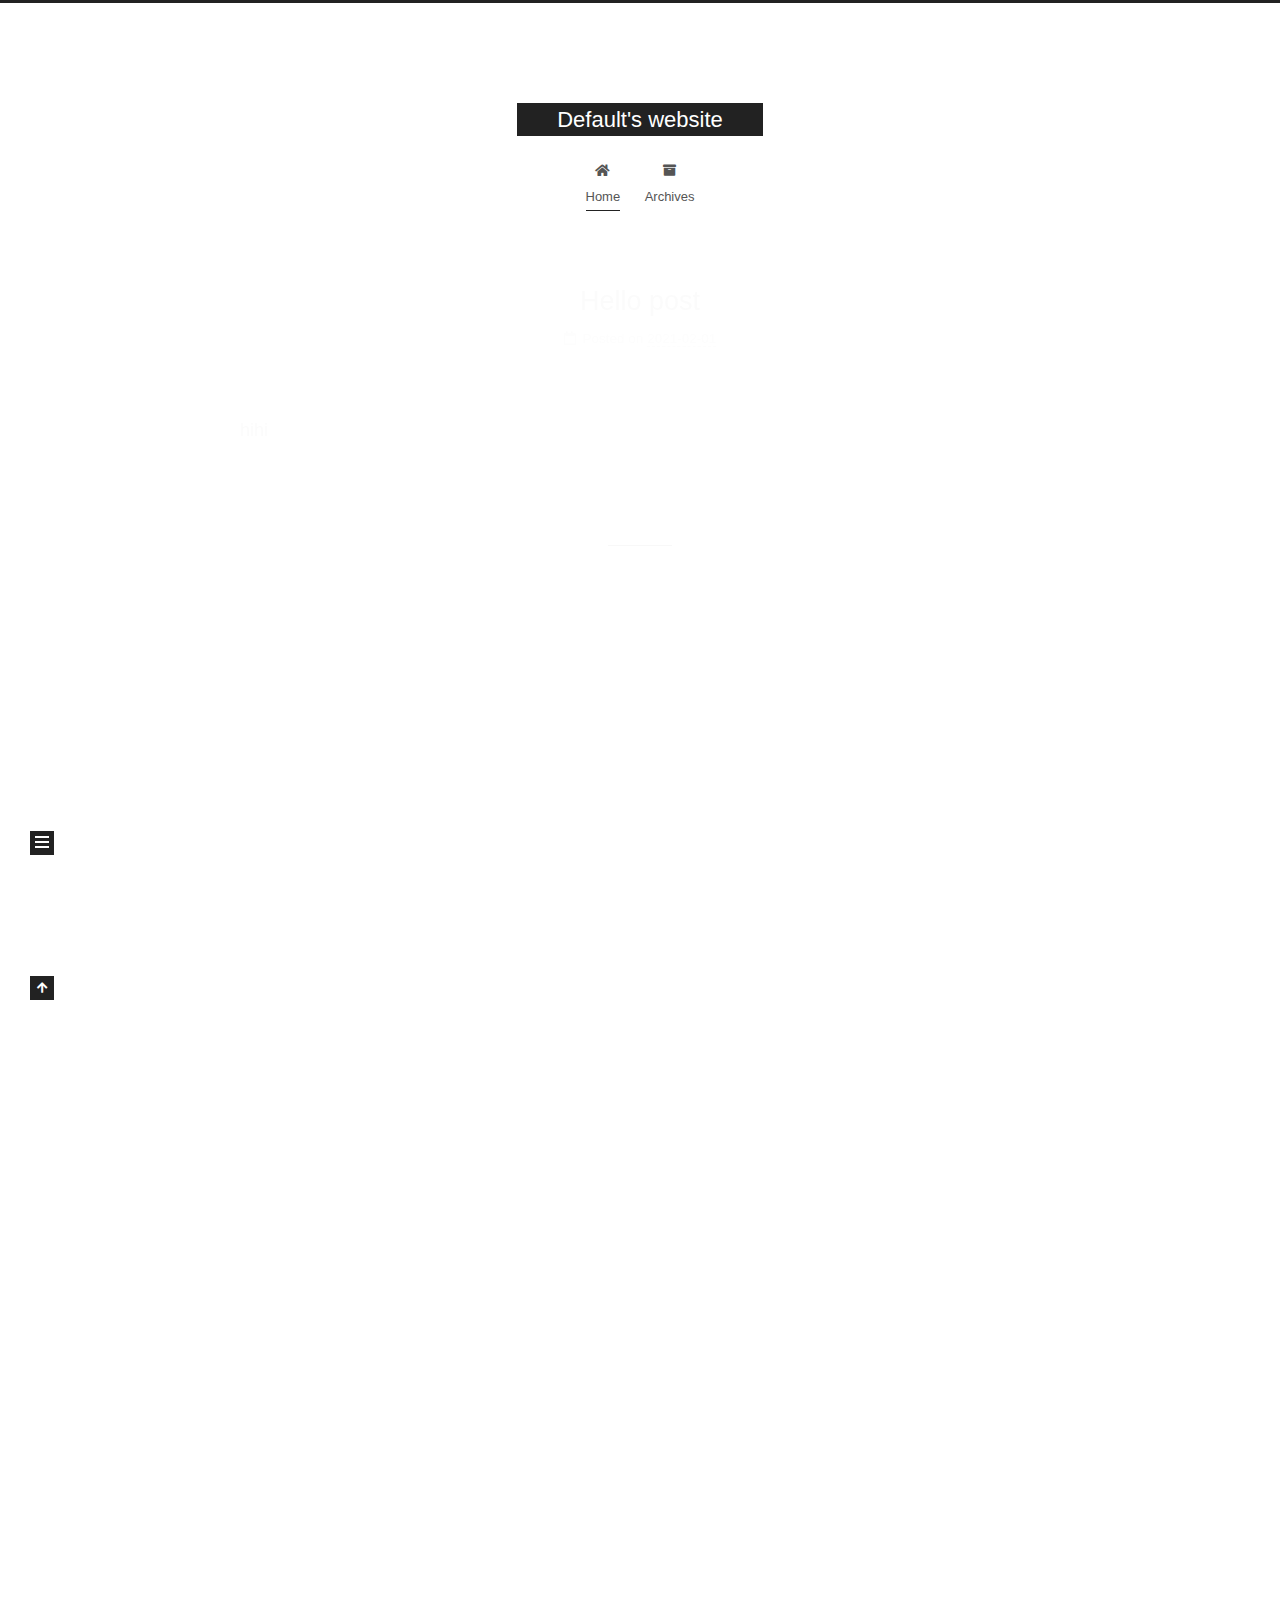
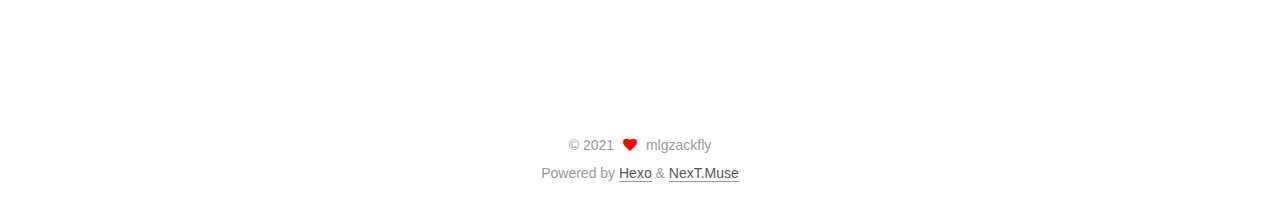
==== commit 41085a84: "Site updated: 2021-02-01 20:52:24" ====
--- a/index.html
+++ b/index.html
@@ -168,8 +168,9 @@
                 <i class="far fa-calendar"></i>
               </span>
               <span class="post-meta-item-text">Posted on</span>
-
-              <time title="Created: 2021-02-01 19:49:56" itemprop="dateCreated datePublished" datetime="2021-02-01T19:49:56+08:00">2021-02-01</time>
+              
+
+              <time title="Created: 2021-02-01 19:49:56 / Modified: 20:52:02" itemprop="dateCreated datePublished" datetime="2021-02-01T19:49:56+08:00">2021-02-01</time>
             </span>
 
           
@@ -183,7 +184,8 @@
     <div class="post-body" itemprop="articleBody">
 
       
-          
+          <p>hihi</p>
+
       
     </div>
 
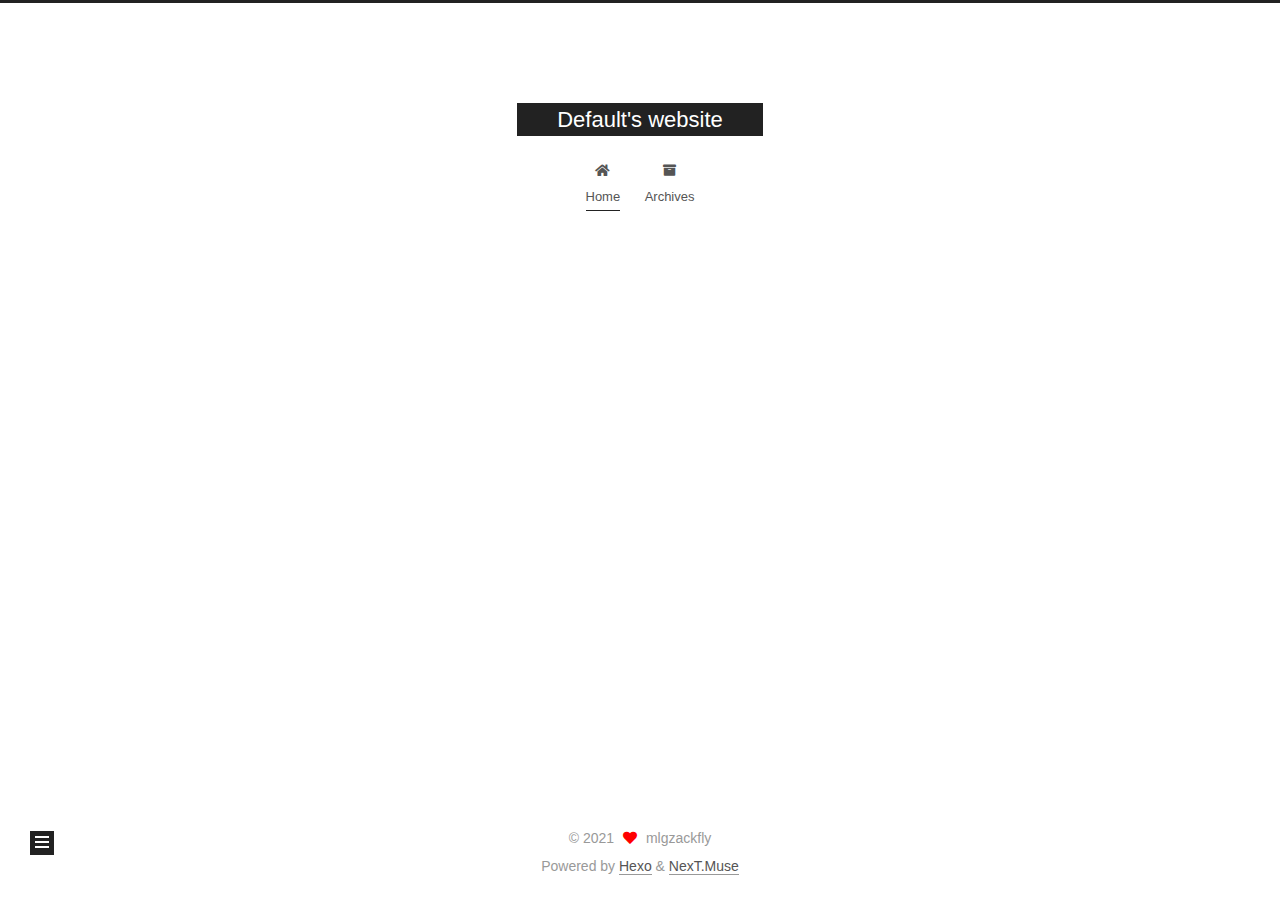
==== commit e875f8be: "Site updated: 2021-02-01 20:53:22" ====
--- a/index.html
+++ b/index.html
@@ -185,72 +185,6 @@
 
       
           <p>hihi</p>
-
-      
-    </div>
-
-    
-    
-    
-      <footer class="post-footer">
-        <div class="post-eof"></div>
-      </footer>
-  </article>
-  
-  
-  
-
-      
-  
-  
-  <article itemscope itemtype="http://schema.org/Article" class="post-block" lang="zh-tw">
-    <link itemprop="mainEntityOfPage" href="http://mlgzackfly.github.io/2021/02/01/hello-world/">
-
-    <span hidden itemprop="author" itemscope itemtype="http://schema.org/Person">
-      <meta itemprop="image" content="/images/avatar.gif">
-      <meta itemprop="name" content="mlgzackfly">
-      <meta itemprop="description" content="">
-    </span>
-
-    <span hidden itemprop="publisher" itemscope itemtype="http://schema.org/Organization">
-      <meta itemprop="name" content="Default's website">
-    </span>
-      <header class="post-header">
-        <h2 class="post-title" itemprop="name headline">
-          
-            <a href="/2021/02/01/hello-world/" class="post-title-link" itemprop="url">Hello World</a>
-        </h2>
-
-        <div class="post-meta">
-            <span class="post-meta-item">
-              <span class="post-meta-item-icon">
-                <i class="far fa-calendar"></i>
-              </span>
-              <span class="post-meta-item-text">Posted on</span>
-
-              <time title="Created: 2021-02-01 19:47:51" itemprop="dateCreated datePublished" datetime="2021-02-01T19:47:51+08:00">2021-02-01</time>
-            </span>
-
-          
-
-        </div>
-      </header>
-
-    
-    
-    
-    <div class="post-body" itemprop="articleBody">
-
-      
-          <p>Welcome to <a target="_blank" rel="noopener" href="https://hexo.io/">Hexo</a>! This is your very first post. Check <a target="_blank" rel="noopener" href="https://hexo.io/docs/">documentation</a> for more info. If you get any problems when using Hexo, you can find the answer in <a target="_blank" rel="noopener" href="https://hexo.io/docs/troubleshooting.html">troubleshooting</a> or you can ask me on <a target="_blank" rel="noopener" href="https://github.com/hexojs/hexo/issues">GitHub</a>.</p>
-<h2 id="Quick-Start"><a href="#Quick-Start" class="headerlink" title="Quick Start"></a>Quick Start</h2><h3 id="Create-a-new-post"><a href="#Create-a-new-post" class="headerlink" title="Create a new post"></a>Create a new post</h3><figure class="highlight bash"><table><tr><td class="gutter"><pre><span class="line">1</span><br></pre></td><td class="code"><pre><span class="line">$ hexo new <span class="string">&quot;My New Post&quot;</span></span><br></pre></td></tr></table></figure>
-<p>More info: <a target="_blank" rel="noopener" href="https://hexo.io/docs/writing.html">Writing</a></p>
-<h3 id="Run-server"><a href="#Run-server" class="headerlink" title="Run server"></a>Run server</h3><figure class="highlight bash"><table><tr><td class="gutter"><pre><span class="line">1</span><br></pre></td><td class="code"><pre><span class="line">$ hexo server</span><br></pre></td></tr></table></figure>
-<p>More info: <a target="_blank" rel="noopener" href="https://hexo.io/docs/server.html">Server</a></p>
-<h3 id="Generate-static-files"><a href="#Generate-static-files" class="headerlink" title="Generate static files"></a>Generate static files</h3><figure class="highlight bash"><table><tr><td class="gutter"><pre><span class="line">1</span><br></pre></td><td class="code"><pre><span class="line">$ hexo generate</span><br></pre></td></tr></table></figure>
-<p>More info: <a target="_blank" rel="noopener" href="https://hexo.io/docs/generating.html">Generating</a></p>
-<h3 id="Deploy-to-remote-sites"><a href="#Deploy-to-remote-sites" class="headerlink" title="Deploy to remote sites"></a>Deploy to remote sites</h3><figure class="highlight bash"><table><tr><td class="gutter"><pre><span class="line">1</span><br></pre></td><td class="code"><pre><span class="line">$ hexo deploy</span><br></pre></td></tr></table></figure>
-<p>More info: <a target="_blank" rel="noopener" href="https://hexo.io/docs/one-command-deployment.html">Deployment</a></p>
 
       
     </div>
@@ -332,7 +266,7 @@
       <div class="site-state-item site-state-posts">
           <a href="/archives/">
         
-          <span class="site-state-item-count">2</span>
+          <span class="site-state-item-count">1</span>
           <span class="site-state-item-name">posts</span>
         </a>
       </div>
